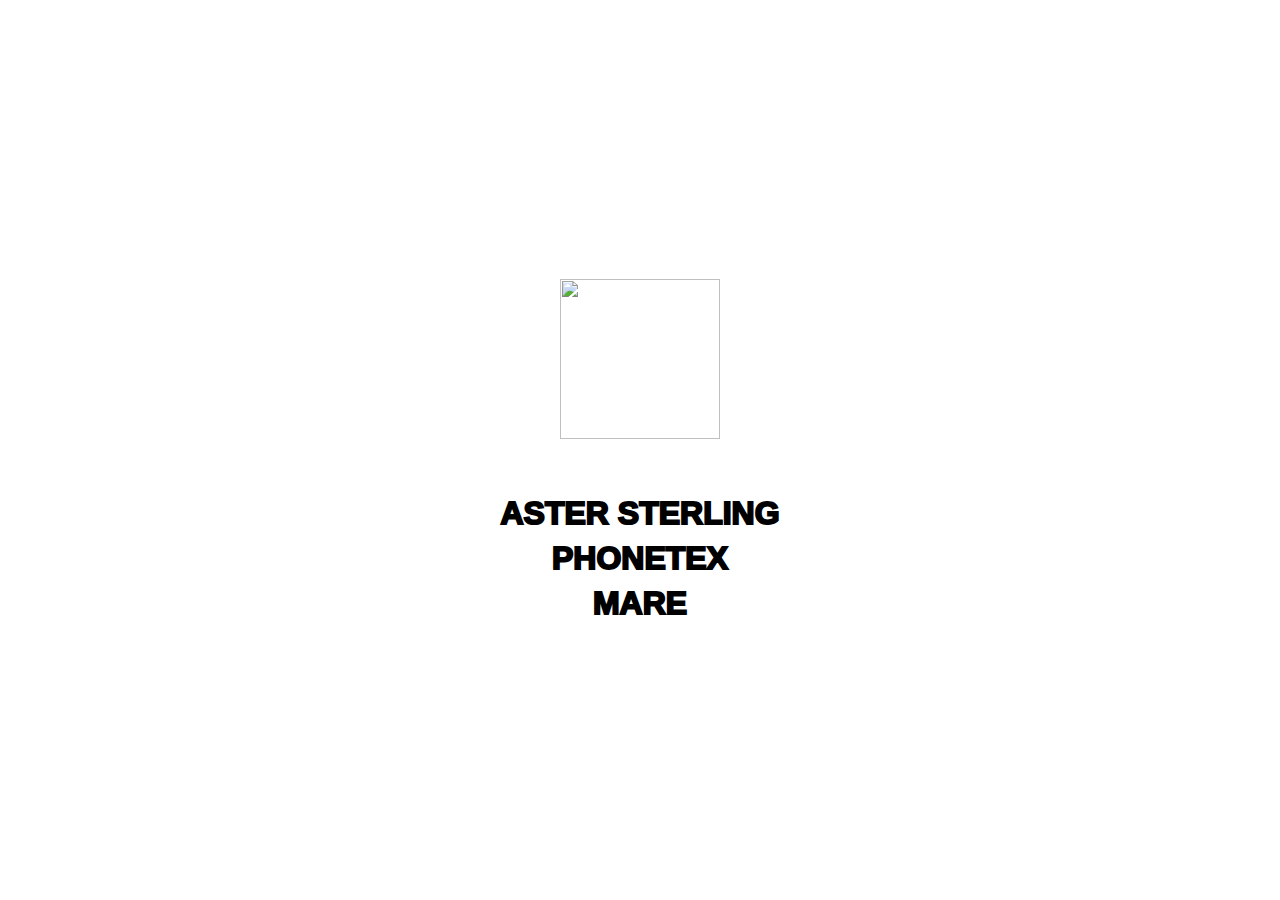
==== artists/index.html @ 513019f0 "Add files via upload" ====
<html>
	<head>
		<title>Artists - Friends With Bears Records</title>
		
		<meta charset="UTF-8">
		<meta name="description" content="Friends With Bears Records Artists· Bears Make Great Friends - Since 2021 | Aster Sterling, PHONETEX, Mare.">
		<meta name="keywords" content="Friends With Bears, Record Label, Aster Sterling, Phonetex">
		<meta name="robots" content="index, follow"/>
		<meta name="MobileOptimized" content="width"/>
		<meta name="HandheldFriendly" content="true"/>
		<meta name="viewport" content="width=device-width, initial-scale=1.0">
		<meta property="og:title" content="Home - Friends With Bears" />
		<meta property="og:description" content="Friends With Bears Records Artists· Bears Make Great Friends - Since 2021 | Aster Sterling, PHONETEX, Mare." />
		<meta property="og:image" content="assets/" />
		
		<style>
			body {
				margin: 0;
				padding: 0;
				background-image: url('assets/background.jpg');
				background-size: cover;
				background-position: center;
				background-repeat: none;
			}
			
			#container {
				display: flex;
				height: 100%;
				align-items: center;
				justify-content: center;
			}
			
			#navBox {
				text-align: center;
			}
			
			#navBox ul {
				list-style-type: none;
				margin: 0;
				padding: 0;
				text-shadow: 0 0 .5em #FFF;
			}
			
			#navBox ul:hover {
				text-shadow: 0 0 .3em #FFF;
			}
			
			#navBox li {
				margin: .5em;
			}
			
			#logo {
				width: 5em;
				padding-bottom: 1.5em;
				
				
			}
			
			#navBox a {
				text-decoration: none;
				font-family: helvetica;
				font-weight: bold;
				color: #000;
				text-transform: uppercase;
				font-size: 2em;
				-webkit-text-stroke: 2px #000;
			}
			
			#navBox a:hover {
				-webkit-text-stroke: 4px #000;
				text-shadow: 0 0 .1em #000;
			}
			
		</style>
	</head>
	<body>
		<div id="container">
			<div id="navBox">
				<ul>
					<li>
						<a href="/">
							<img id="logo" src="assets/logo.png">
						</a>
					</li>
					<li>
						<a target="_blank" href="https://songwhip.com/astersterling">Aster Sterling</a>
					</li>
					<li>
						<a Target="_blank" href="https://songwhip.com/phonetex">PHONETEX</a>
					</li>
					<li>
						<a Target="_blank" href="https://songwhip.com/mare5">Mare</a>
					</li>
				</ul>
			</div>
		</div>
	</body>
</html>
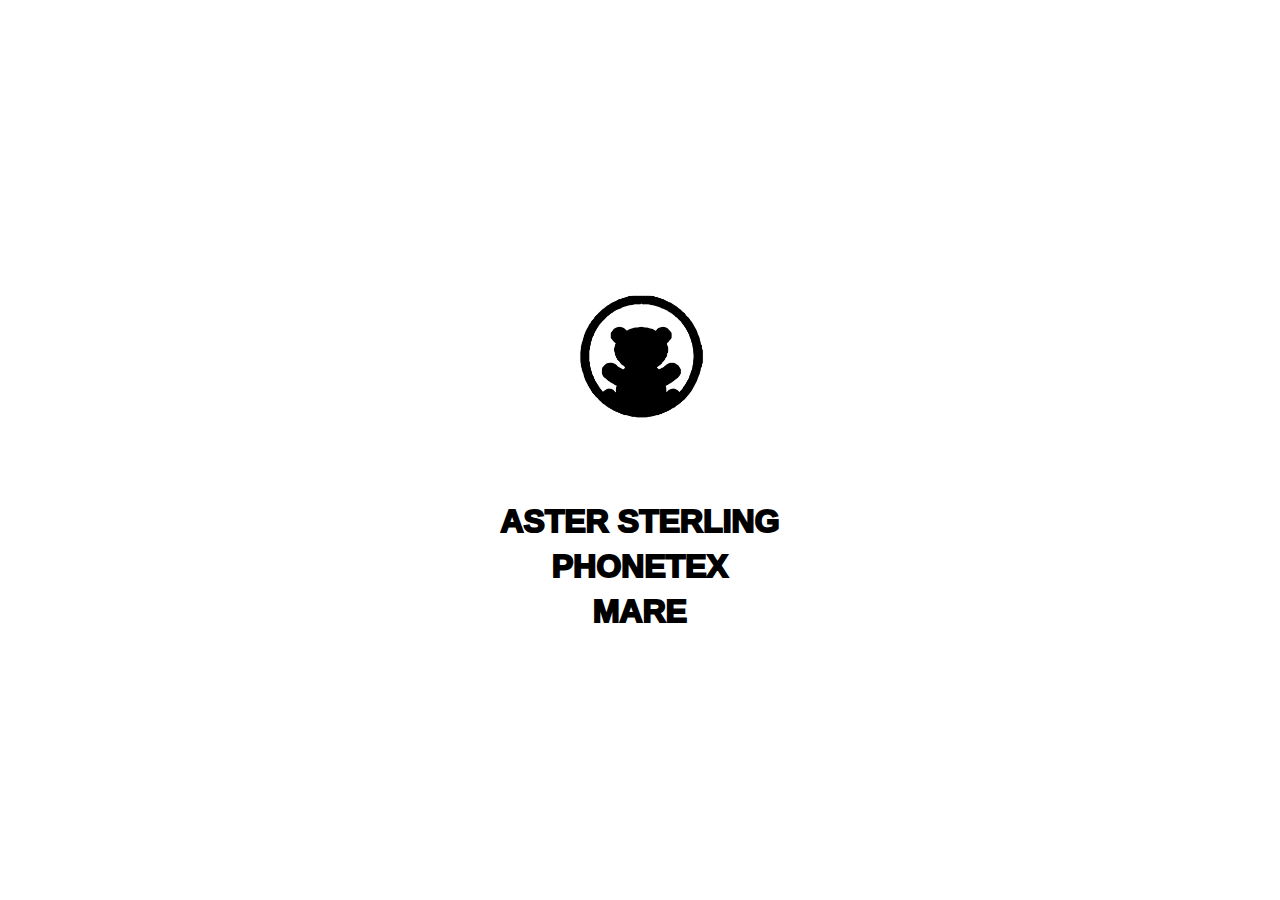
==== commit 849010bf: "Update index.html" ====
--- a/artists/index.html
+++ b/artists/index.html
@@ -17,7 +17,7 @@
 			body {
 				margin: 0;
 				padding: 0;
-				background-image: url('assets/background.jpg');
+				background-image: url('../assets/background.jpg');
 				background-size: cover;
 				background-position: center;
 				background-repeat: none;
@@ -79,7 +79,7 @@
 				<ul>
 					<li>
 						<a href="/">
-							<img id="logo" src="assets/logo.png">
+							<img id="logo" src="../assets/logo.png">
 						</a>
 					</li>
 					<li>
@@ -95,4 +95,4 @@
 			</div>
 		</div>
 	</body>
-</html>+</html>
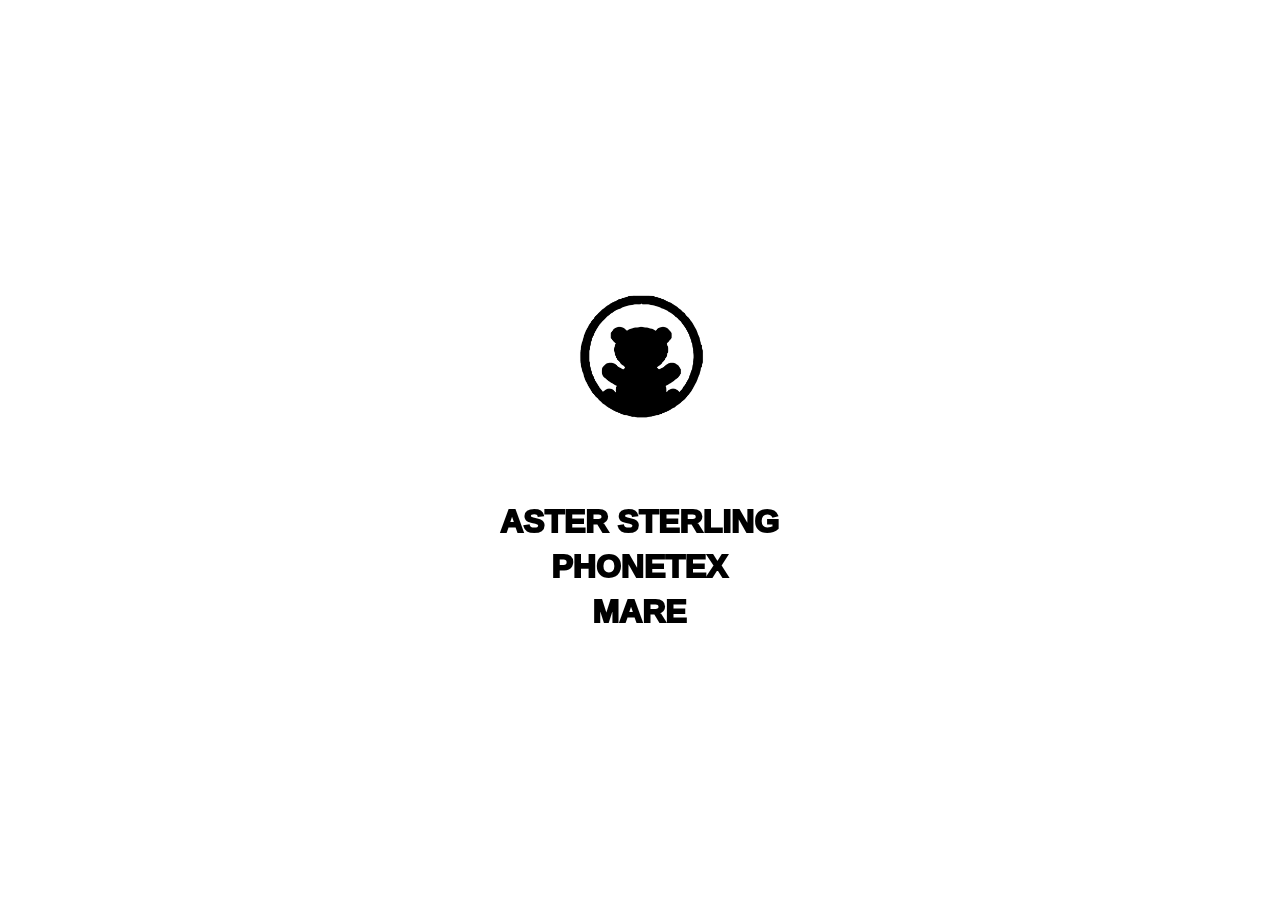
==== commit 27339b12: "Update index.html" ====
--- a/artists/index.html
+++ b/artists/index.html
@@ -11,7 +11,9 @@
 		<meta name="viewport" content="width=device-width, initial-scale=1.0">
 		<meta property="og:title" content="Home - Friends With Bears" />
 		<meta property="og:description" content="Friends With Bears Records Artists· Bears Make Great Friends - Since 2021 | Aster Sterling, PHONETEX, Mare." />
-		<meta property="og:image" content="assets/" />
+		<meta property=“og:image” content=“https://friendswithbears.com/assets/social-image.jpg”>
+		<meta property=“og:url” content=“https://friendswithbears.com/artists”>
+		<meta name=“twitter:card” content=“summary_large_image”>
 		
 		<style>
 			body {
@@ -32,17 +34,19 @@
 			
 			#navBox {
 				text-align: center;
+				max-height: 82%;
+				overflow: scroll;
 			}
 			
 			#navBox ul {
 				list-style-type: none;
 				margin: 0;
 				padding: 0;
-				text-shadow: 0 0 .5em #FFF;
+				filter: drop-shadow(0px 0px .5em #FFF);
 			}
 			
 			#navBox ul:hover {
-				text-shadow: 0 0 .3em #FFF;
+				filter: drop-shadow(0px 0px .3em #FFF);
 			}
 			
 			#navBox li {
@@ -68,7 +72,7 @@
 			
 			#navBox a:hover {
 				-webkit-text-stroke: 4px #000;
-				text-shadow: 0 0 .1em #000;
+				filter: drop-shadow(0px 0px .1em #000);
 			}
 			
 		</style>
